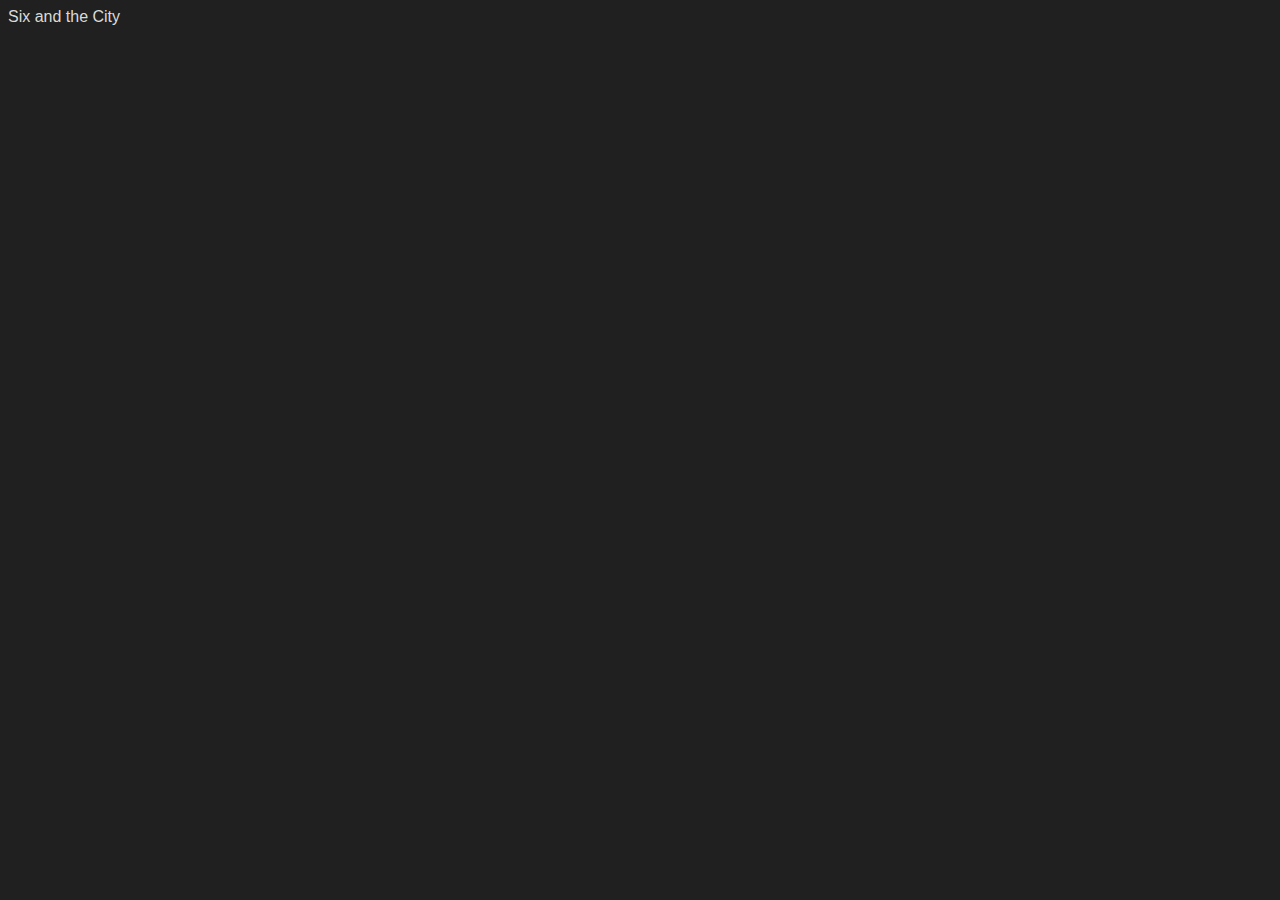
==== src/main/resources/templates/index.html @ ac830d73 "Update index.html" ====
<!DOCTYPE HTML>
<html xmlns:th="http://www.thymeleaf.org">
    <head>
        <title>HackHPI 2024</title>
        <meta http-equiv="Content-Type" content="text/html; charset=UTF-8" />
        <link rel="icon" type="image/vnd.microsoft.icon" href="squirrel.ico">

        <link href="https://unpkg.com/tailwindcss@^1.0/dist/tailwind.min.css" rel="stylesheet">
        <link href="styles.css" type="text/css" rel="stylesheet">
    </head>
    <body style="background-color: #1f201f; color: #DADADA; font-family: sans-serif;">
        <div>                       
            <div>
                Six and the City
            </div>
        </div>   
        <a id="hiddenAnker"></a>            
    </body>
    <script th:inline="javascript">
        /*<![CDATA[*/
        let xyz = /*[[${xyz}]]*/
		/*]]>*/
    </script>
  </html>
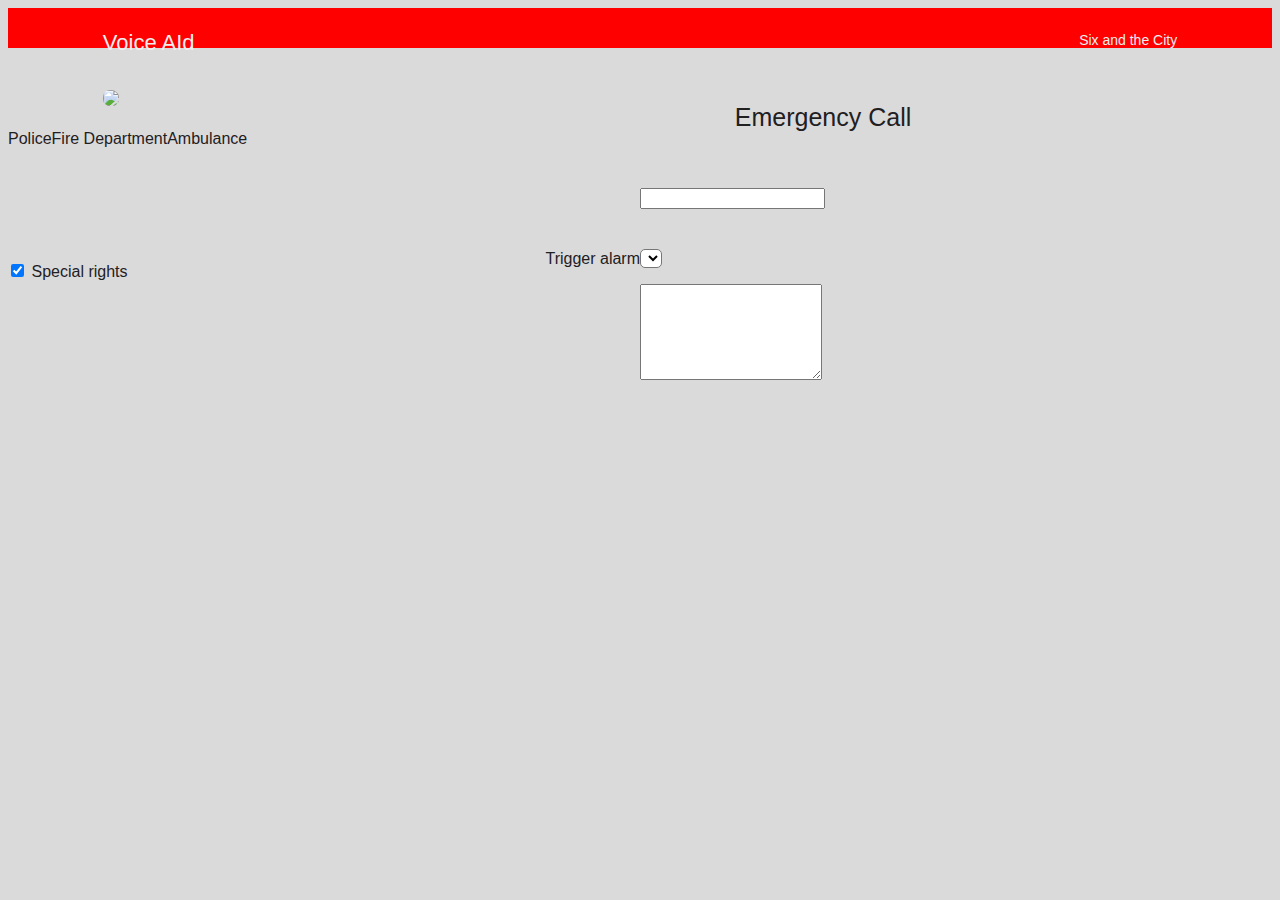
==== commit 34e77148: "frontend without specialities" ====
--- a/src/main/resources/templates/index.html
+++ b/src/main/resources/templates/index.html
@@ -8,17 +8,97 @@
         <link href="https://unpkg.com/tailwindcss@^1.0/dist/tailwind.min.css" rel="stylesheet">
         <link href="styles.css" type="text/css" rel="stylesheet">
     </head>
-    <body style="background-color: #1f201f; color: #DADADA; font-family: sans-serif;">
-        <div>                       
-            <div>
-                Six and the City
+    <body style="background-color: #DADADA; color: #1f201f; font-family: sans-serif;">
+        <div>           
+            <div style="width: 100%; height: 40px; margin-bottom: 15px; background-color: red; font-weight: 500; display: flex; justify-content: space-between; color: rgb(240, 238, 238)">
+                <p style="margin-left: 7.5%; font-size: 22px;">Voice AId</p>
+                <p style="margin-right: 7.5%; font-size: 14px; padding-top: 10px;">Six and the City</p>
             </div>
-        </div>   
+            <div style="display: flex; margin-top: 30px;">
+                <div style="width: 50%; margin-top: 12px">
+
+                    <img src="map.png" style="width: 70%; margin-left: 15%; margin-bottom: 20px; border-radius: 7px;">
+
+                    <div class="attributeSectionWrapper">
+                        <div style="display: flex; ">
+                            <div class="actionButton actor chosen" onclick="triggerAction(this)">
+                                Police
+                            </div>
+                            <div class="actionButton actor" onclick="triggerAction(this)" style="width: max-content;">
+                                Fire Department
+                            </div>
+                            <div class="actionButton actor" onclick="triggerAction(this)">
+                                Ambulance
+                            </div>
+                        </div>
+
+                        <div style="margin-top: 40px;">
+                            <div onclick="triggerAction(this)" :forEach th:each="unit : ${emergencyUnits}" th:class="'actionButton emergencyUnit ' + ${unitStat.index == 0 ? 'chosen' : ''}" style="display: flex; justify-content: space-between; width: 100%; margin-left: 0; margin-top: 10px;">
+                                <p style="margin-left: 6px;" th:text="${unit.name}"></p>
+                                <div style="display: flex; margin-right: 5px;">
+                                    <p th:text="${unit.agentAmount}" style="float: right;"></p>
+                                    <p th:text="${unit.distanceInKm}+' km'"></p>
+                                    <p th:text="${unit.travelDuration}" style="float: right;"></p>
+                                </div>
+                            </div>
+                        </div>
+                        <div style="display: flex; justify-content: space-between; margin-top: 30px;">
+                            <div>                                
+                                <input style="margin-left: 3px; margin-top: 14px;" type="checkbox" checked>
+                                <label>Special rights</label>
+                            </div>
+                            <div class="actionButton chosen">
+                                Trigger alarm
+                            </div>
+                        </div>
+                    </div>
+                </div>
+                
+                <div style="width: 50%;">
+                    <div style="display: flex; justify-content: space-between; width: 70%;  margin-left: 15%">
+                        <p style="font-size: 25px; margin-bottom: 40px;">Emergency Call</p>
+                        <p th:text="${callDuration}" style="margin-top: 8px;"></p>
+                    </div>
+
+                    <div class="attributeSectionWrapper">
+                        <div :forEach th:each="attribute : ${attributes}" class="attributeWrapper">
+                            <p class="inputLabel" th:text="${attributeLabels[attributeStat.index]+ ':'}"></p>
+                            <input class="attributeInput" th:value="${attribute}">
+                        </div>
+                    </div>
+                    
+                    <div class="attributeSectionWrapper" style="margin-top: 40px;">
+                        <div  class="attributeWrapper">
+                            <p class="inputLabel" th:text="${emergencyCodeLabel+ ':'}"></p>
+                            <select style="border-radius: 5px; background-color: white;" class="attributeInput">
+                                <option :forEach th:each="code : ${emergencyCodes}" th:id="'code'+${codeStat.index}" th:text="${code}" class="attributeInput"></option>
+                            </select>
+                        </div>
+                        <div class="attributeWrapper">
+                            <p class="inputLabel" th:text="${descriptionLabel+ ':'}"></p>
+                            <textarea rows="6" columns="25" class="attributeInput" th:text="${description}"></textarea>
+                        </div>
+                    </div>
+                </div> 
+            </div>
+        </div>
         <a id="hiddenAnker"></a>            
     </body>
     <script th:inline="javascript">
         /*<![CDATA[*/
-        let xyz = /*[[${xyz}]]*/
+        let emergencyCodes = /*[[${emergencyCodes}]]*/
 		/*]]>*/
+
+        function triggerAction(actionButton)
+        {
+            let className = actionButton.className;
+
+            document.querySelectorAll("."+className.replace("chosen","").replace("actionButton","").replace(" ","")).forEach(function(x) {
+                x.className = x.className.replace("chosen","");
+            })
+            actionButton.className += " chosen "; 
+            
+
+        }
     </script>
   </html>
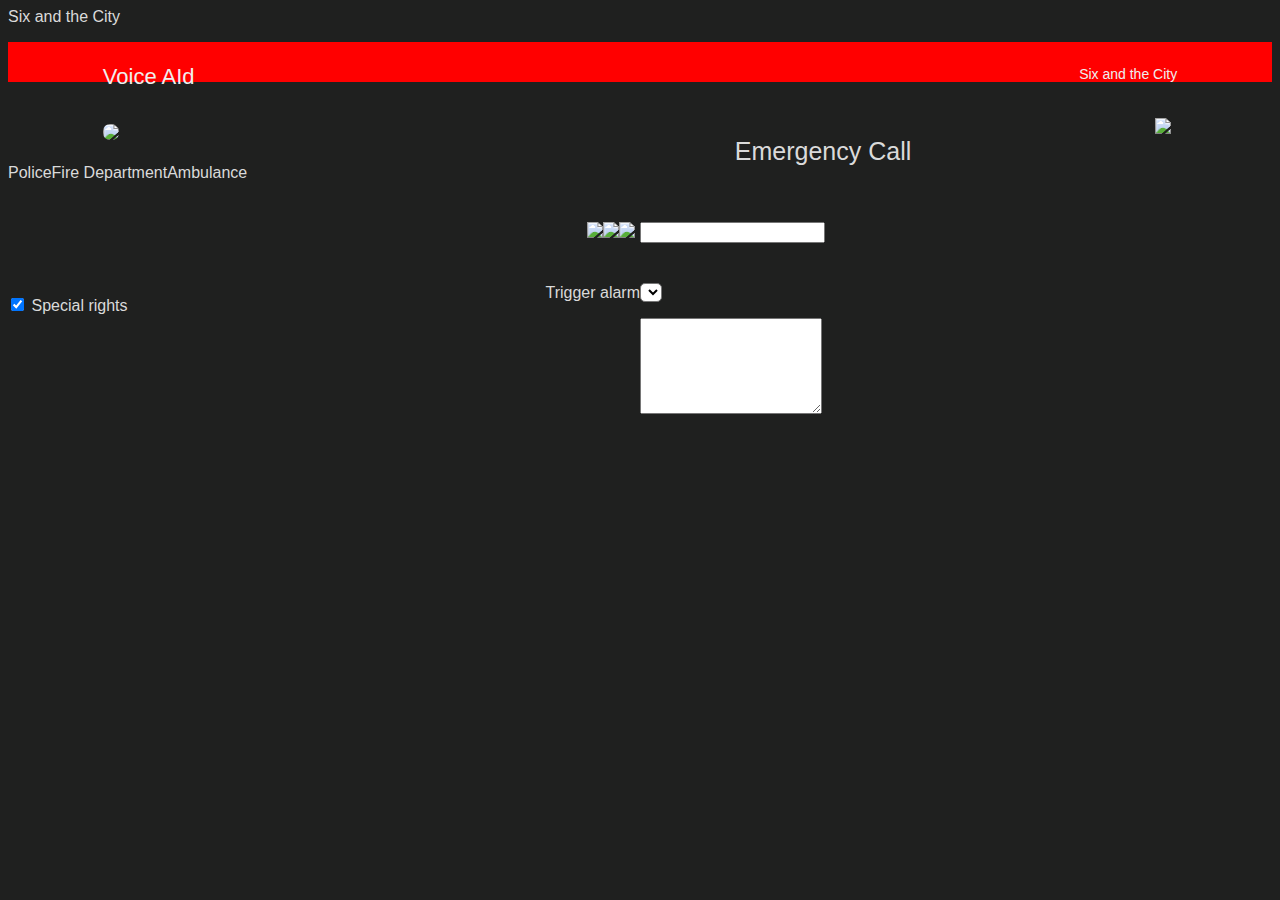
==== commit d4f29b66: "svg icons" ====
--- a/src/main/resources/templates/index.html
+++ b/src/main/resources/templates/index.html
@@ -8,6 +8,13 @@
         <link href="https://unpkg.com/tailwindcss@^1.0/dist/tailwind.min.css" rel="stylesheet">
         <link href="styles.css" type="text/css" rel="stylesheet">
     </head>
+    <body style="background-color: #1f201f; color: #DADADA; font-family: sans-serif;">
+        <div>                       
+            <div>
+                Six and the City
+            </div>
+            <p th:text="${attribut1}"></p>
+        </div>
     <body style="background-color: #DADADA; color: #1f201f; font-family: sans-serif;">
         <div>           
             <div style="width: 100%; height: 40px; margin-bottom: 15px; background-color: red; font-weight: 500; display: flex; justify-content: space-between; color: rgb(240, 238, 238)">
@@ -36,8 +43,11 @@
                             <div onclick="triggerAction(this)" :forEach th:each="unit : ${emergencyUnits}" th:class="'actionButton emergencyUnit ' + ${unitStat.index == 0 ? 'chosen' : ''}" style="display: flex; justify-content: space-between; width: 100%; margin-left: 0; margin-top: 10px;">
                                 <p style="margin-left: 6px;" th:text="${unit.name}"></p>
                                 <div style="display: flex; margin-right: 5px;">
+                                    <img src="person.svg" style="height: 20px;">
                                     <p th:text="${unit.agentAmount}" style="float: right;"></p>
+                                    <img src="location-pin.svg" style="height: 20px">
                                     <p th:text="${unit.distanceInKm}+' km'"></p>
+                                    <img src="clock-white.svg" style="height: 20px">
                                     <p th:text="${unit.travelDuration}" style="float: right;"></p>
                                 </div>
                             </div>
@@ -57,7 +67,10 @@
                 <div style="width: 50%;">
                     <div style="display: flex; justify-content: space-between; width: 70%;  margin-left: 15%">
                         <p style="font-size: 25px; margin-bottom: 40px;">Emergency Call</p>
-                        <p th:text="${callDuration}" style="margin-top: 8px;"></p>
+                        <div style="display: flex;">
+                            <img src="clock-black.svg" style="height: 26px; margin: 6px">
+                            <p th:text="${callDuration}" style="margin-top: 8px;"></p>
+                        </div>
                     </div>
 
                     <div class="attributeSectionWrapper">
@@ -81,24 +94,11 @@
                     </div>
                 </div> 
             </div>
-        </div>
-        <a id="hiddenAnker"></a>            
+        </div>    
     </body>
     <script th:inline="javascript">
         /*<![CDATA[*/
-        let emergencyCodes = /*[[${emergencyCodes}]]*/
+        let xyz = /*[[${xyz}]]*/
 		/*]]>*/
-
-        function triggerAction(actionButton)
-        {
-            let className = actionButton.className;
-
-            document.querySelectorAll("."+className.replace("chosen","").replace("actionButton","").replace(" ","")).forEach(function(x) {
-                x.className = x.className.replace("chosen","");
-            })
-            actionButton.className += " chosen "; 
-            
-
-        }
     </script>
   </html>
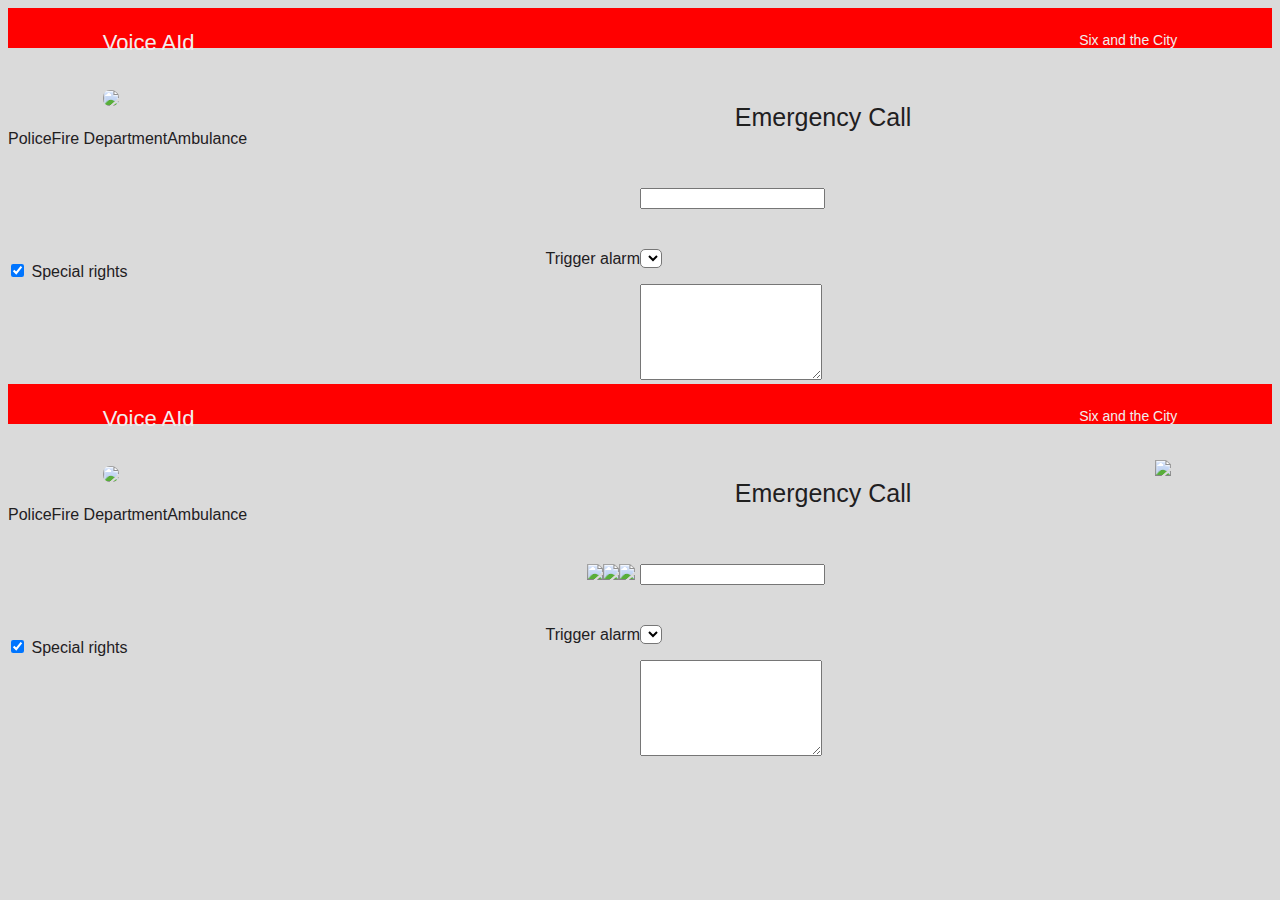
==== commit 38e488c3: "Merge branch 'main' of https://github.com/DanielH191/Six-and-the-City" ====
--- a/src/main/resources/templates/index.html
+++ b/src/main/resources/templates/index.html
@@ -8,12 +8,79 @@
         <link href="https://unpkg.com/tailwindcss@^1.0/dist/tailwind.min.css" rel="stylesheet">
         <link href="styles.css" type="text/css" rel="stylesheet">
     </head>
-    <body style="background-color: #1f201f; color: #DADADA; font-family: sans-serif;">
-        <div>                       
-            <div>
-                Six and the City
+    <body style="background-color: #DADADA; color: #1f201f; font-family: sans-serif;">
+        <div>           
+            <div style="width: 100%; height: 40px; margin-bottom: 15px; background-color: red; font-weight: 500; display: flex; justify-content: space-between; color: rgb(240, 238, 238)">
+                <p style="margin-left: 7.5%; font-size: 22px;">Voice AId</p>
+                <p style="margin-right: 7.5%; font-size: 14px; padding-top: 10px;">Six and the City</p>
             </div>
-            <p th:text="${attribut1}"></p>
+            <div style="display: flex; margin-top: 30px;">
+                <div style="width: 50%; margin-top: 12px">
+
+                    <img src="map.png" style="width: 70%; margin-left: 15%; margin-bottom: 20px; border-radius: 7px;">
+
+                    <div class="attributeSectionWrapper">
+                        <div style="display: flex; ">
+                            <div class="actionButton actor chosen" onclick="triggerAction(this)">
+                                Police
+                            </div>
+                            <div class="actionButton actor" onclick="triggerAction(this)" style="width: max-content;">
+                                Fire Department
+                            </div>
+                            <div class="actionButton actor" onclick="triggerAction(this)">
+                                Ambulance
+                            </div>
+                        </div>
+
+                        <div style="margin-top: 40px;">
+                            <div onclick="triggerAction(this)" :forEach th:each="unit : ${emergencyUnits}" th:class="'actionButton emergencyUnit ' + ${unitStat.index == 0 ? 'chosen' : ''}" style="display: flex; justify-content: space-between; width: 100%; margin-left: 0; margin-top: 10px;">
+                                <p style="margin-left: 6px;" th:text="${unit.name}"></p>
+                                <div style="display: flex; margin-right: 5px;">
+                                    <p th:text="${unit.agentAmount}" style="float: right;"></p>
+                                    <p th:text="${unit.distanceInKm}+' km'"></p>
+                                    <p th:text="${unit.travelDuration}" style="float: right;"></p>
+                                </div>
+                            </div>
+                        </div>
+                        <div style="display: flex; justify-content: space-between; margin-top: 30px;">
+                            <div>                                
+                                <input style="margin-left: 3px; margin-top: 14px;" type="checkbox" checked>
+                                <label>Special rights</label>
+                            </div>
+                            <div class="actionButton chosen">
+                                Trigger alarm
+                            </div>
+                        </div>
+                    </div>
+                </div>
+                
+                <div style="width: 50%;">
+                    <div style="display: flex; justify-content: space-between; width: 70%;  margin-left: 15%">
+                        <p style="font-size: 25px; margin-bottom: 40px;">Emergency Call</p>
+                        <p th:text="${callDuration}" style="margin-top: 8px;"></p>
+                    </div>
+
+                    <div class="attributeSectionWrapper">
+                        <div :forEach th:each="attribute : ${attributes}" class="attributeWrapper">
+                            <p class="inputLabel" th:text="${attributeLabels[attributeStat.index]+ ':'}"></p>
+                            <input class="attributeInput" th:value="${attribute}">
+                        </div>
+                    </div>
+                    
+                    <div class="attributeSectionWrapper" style="margin-top: 40px;">
+                        <div  class="attributeWrapper">
+                            <p class="inputLabel" th:text="${emergencyCodeLabel+ ':'}"></p>
+                            <select style="border-radius: 5px; background-color: white;" class="attributeInput">
+                                <option :forEach th:each="code : ${emergencyCodes}" th:id="'code'+${codeStat.index}" th:text="${code}" class="attributeInput"></option>
+                            </select>
+                        </div>
+                        <div class="attributeWrapper">
+                            <p class="inputLabel" th:text="${descriptionLabel+ ':'}"></p>
+                            <textarea rows="6" columns="25" class="attributeInput" th:text="${description}"></textarea>
+                        </div>
+                    </div>
+                </div> 
+            </div>
         </div>
     <body style="background-color: #DADADA; color: #1f201f; font-family: sans-serif;">
         <div>           
@@ -98,7 +165,19 @@
     </body>
     <script th:inline="javascript">
         /*<![CDATA[*/
-        let xyz = /*[[${xyz}]]*/
+        let emergencyCodes = /*[[${emergencyCodes}]]*/
 		/*]]>*/
+
+        function triggerAction(actionButton)
+        {
+            let className = actionButton.className;
+
+            document.querySelectorAll("."+className.replace("chosen","").replace("actionButton","").replace(" ","")).forEach(function(x) {
+                x.className = x.className.replace("chosen","");
+            })
+            actionButton.className += " chosen "; 
+            
+
+        }
     </script>
   </html>
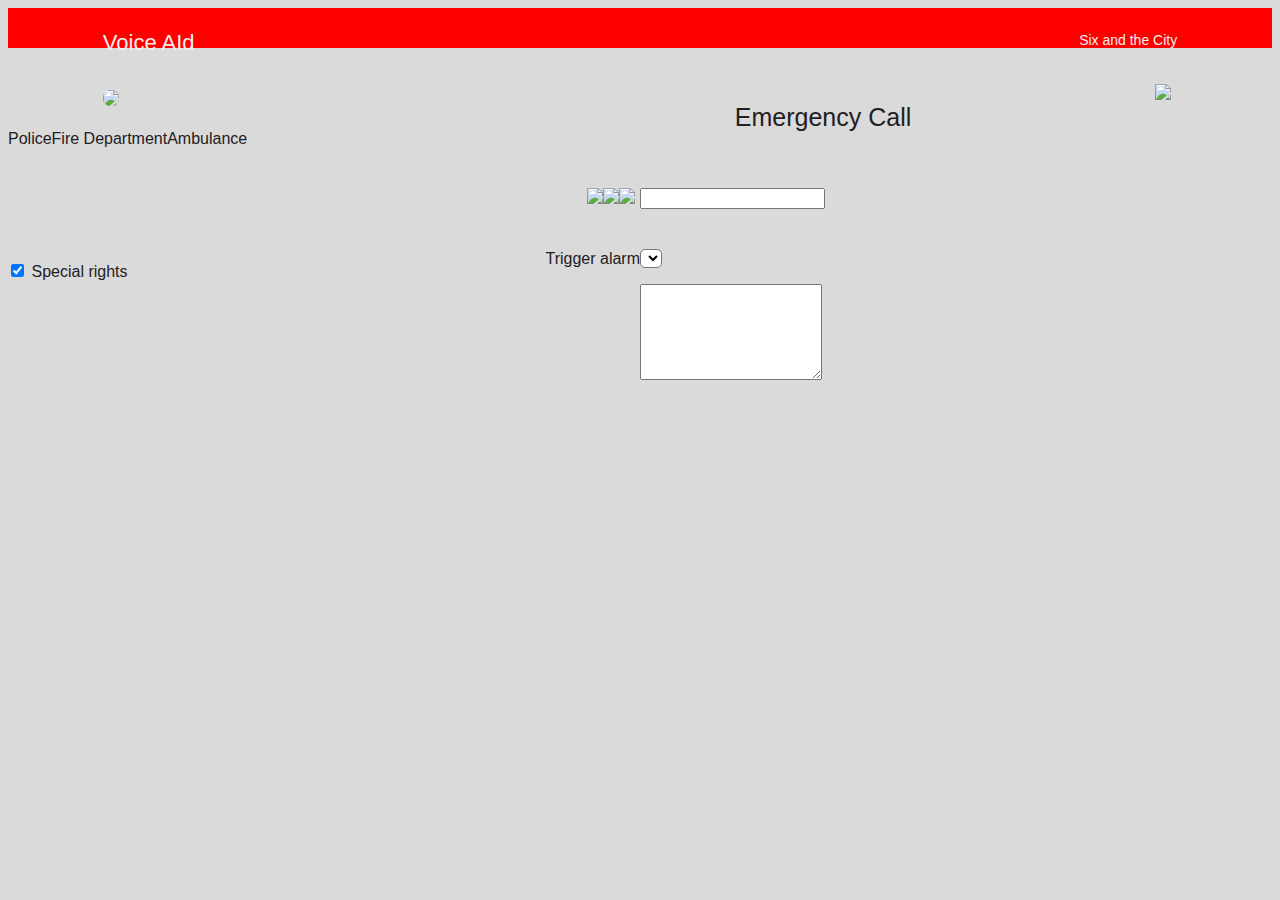
==== commit 8c5622fe: "merge cleanup" ====
--- a/src/main/resources/templates/index.html
+++ b/src/main/resources/templates/index.html
@@ -8,80 +8,6 @@
         <link href="https://unpkg.com/tailwindcss@^1.0/dist/tailwind.min.css" rel="stylesheet">
         <link href="styles.css" type="text/css" rel="stylesheet">
     </head>
-    <body style="background-color: #DADADA; color: #1f201f; font-family: sans-serif;">
-        <div>           
-            <div style="width: 100%; height: 40px; margin-bottom: 15px; background-color: red; font-weight: 500; display: flex; justify-content: space-between; color: rgb(240, 238, 238)">
-                <p style="margin-left: 7.5%; font-size: 22px;">Voice AId</p>
-                <p style="margin-right: 7.5%; font-size: 14px; padding-top: 10px;">Six and the City</p>
-            </div>
-            <div style="display: flex; margin-top: 30px;">
-                <div style="width: 50%; margin-top: 12px">
-
-                    <img src="map.png" style="width: 70%; margin-left: 15%; margin-bottom: 20px; border-radius: 7px;">
-
-                    <div class="attributeSectionWrapper">
-                        <div style="display: flex; ">
-                            <div class="actionButton actor chosen" onclick="triggerAction(this)">
-                                Police
-                            </div>
-                            <div class="actionButton actor" onclick="triggerAction(this)" style="width: max-content;">
-                                Fire Department
-                            </div>
-                            <div class="actionButton actor" onclick="triggerAction(this)">
-                                Ambulance
-                            </div>
-                        </div>
-
-                        <div style="margin-top: 40px;">
-                            <div onclick="triggerAction(this)" :forEach th:each="unit : ${emergencyUnits}" th:class="'actionButton emergencyUnit ' + ${unitStat.index == 0 ? 'chosen' : ''}" style="display: flex; justify-content: space-between; width: 100%; margin-left: 0; margin-top: 10px;">
-                                <p style="margin-left: 6px;" th:text="${unit.name}"></p>
-                                <div style="display: flex; margin-right: 5px;">
-                                    <p th:text="${unit.agentAmount}" style="float: right;"></p>
-                                    <p th:text="${unit.distanceInKm}+' km'"></p>
-                                    <p th:text="${unit.travelDuration}" style="float: right;"></p>
-                                </div>
-                            </div>
-                        </div>
-                        <div style="display: flex; justify-content: space-between; margin-top: 30px;">
-                            <div>                                
-                                <input style="margin-left: 3px; margin-top: 14px;" type="checkbox" checked>
-                                <label>Special rights</label>
-                            </div>
-                            <div class="actionButton chosen">
-                                Trigger alarm
-                            </div>
-                        </div>
-                    </div>
-                </div>
-                
-                <div style="width: 50%;">
-                    <div style="display: flex; justify-content: space-between; width: 70%;  margin-left: 15%">
-                        <p style="font-size: 25px; margin-bottom: 40px;">Emergency Call</p>
-                        <p th:text="${callDuration}" style="margin-top: 8px;"></p>
-                    </div>
-
-                    <div class="attributeSectionWrapper">
-                        <div :forEach th:each="attribute : ${attributes}" class="attributeWrapper">
-                            <p class="inputLabel" th:text="${attributeLabels[attributeStat.index]+ ':'}"></p>
-                            <input class="attributeInput" th:value="${attribute}">
-                        </div>
-                    </div>
-                    
-                    <div class="attributeSectionWrapper" style="margin-top: 40px;">
-                        <div  class="attributeWrapper">
-                            <p class="inputLabel" th:text="${emergencyCodeLabel+ ':'}"></p>
-                            <select style="border-radius: 5px; background-color: white;" class="attributeInput">
-                                <option :forEach th:each="code : ${emergencyCodes}" th:id="'code'+${codeStat.index}" th:text="${code}" class="attributeInput"></option>
-                            </select>
-                        </div>
-                        <div class="attributeWrapper">
-                            <p class="inputLabel" th:text="${descriptionLabel+ ':'}"></p>
-                            <textarea rows="6" columns="25" class="attributeInput" th:text="${description}"></textarea>
-                        </div>
-                    </div>
-                </div> 
-            </div>
-        </div>
     <body style="background-color: #DADADA; color: #1f201f; font-family: sans-serif;">
         <div>           
             <div style="width: 100%; height: 40px; margin-bottom: 15px; background-color: red; font-weight: 500; display: flex; justify-content: space-between; color: rgb(240, 238, 238)">
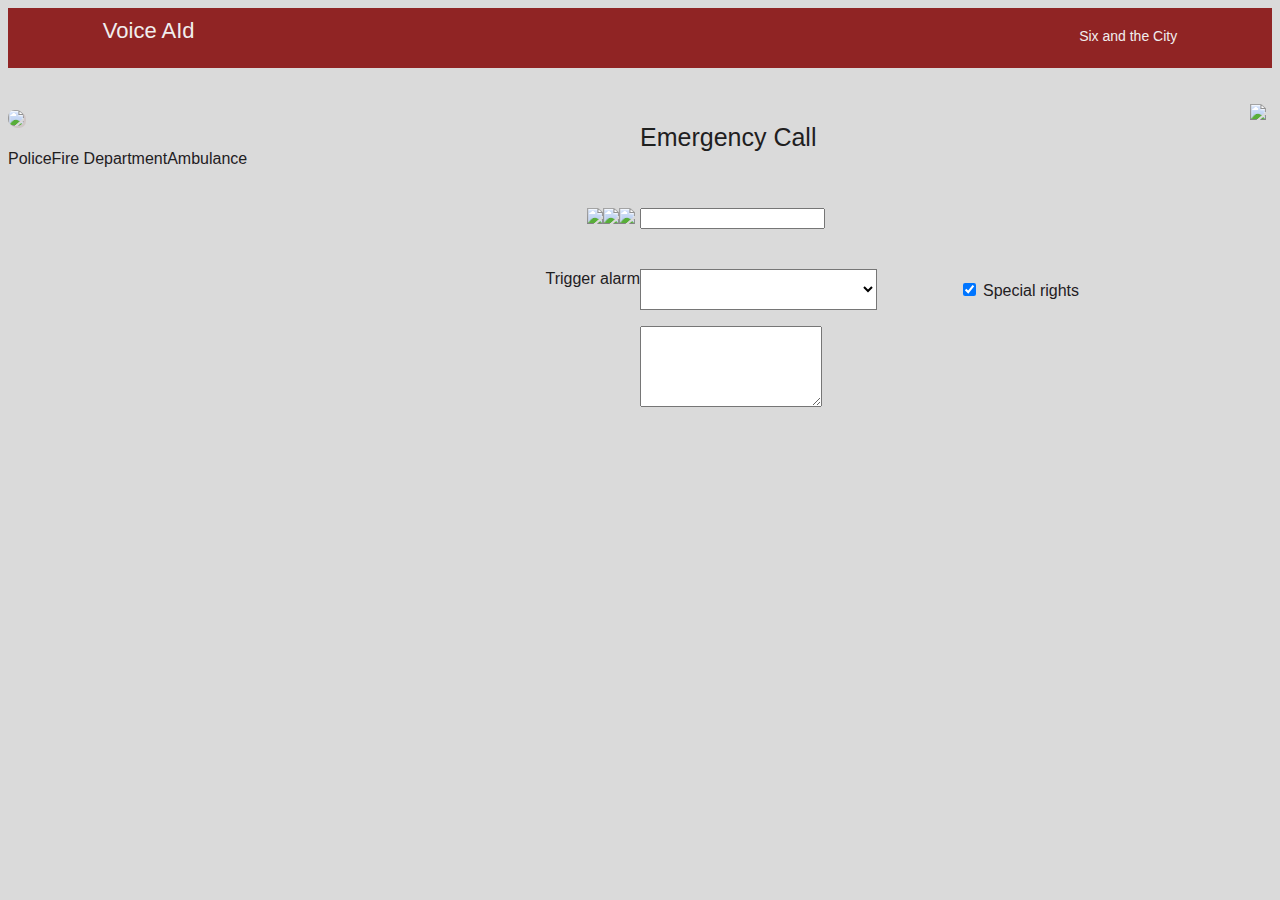
==== commit 7bfed0ab: "polishing" ====
--- a/src/main/resources/templates/index.html
+++ b/src/main/resources/templates/index.html
@@ -8,18 +8,19 @@
         <link href="https://unpkg.com/tailwindcss@^1.0/dist/tailwind.min.css" rel="stylesheet">
         <link href="styles.css" type="text/css" rel="stylesheet">
     </head>
-    <body style="background-color: #DADADA; color: #1f201f; font-family: sans-serif;">
+    <body style="background-color: #DADADA; color: #1f201f; font-family: sans-serif; transition: 0.3s">
         <div>           
-            <div style="width: 100%; height: 40px; margin-bottom: 15px; background-color: red; font-weight: 500; display: flex; justify-content: space-between; color: rgb(240, 238, 238)">
-                <p style="margin-left: 7.5%; font-size: 22px;">Voice AId</p>
-                <p style="margin-right: 7.5%; font-size: 14px; padding-top: 10px;">Six and the City</p>
+            <div style="width: 100%; height: 60px; margin-bottom: 15px; background-color: rgb(144, 36, 36); font-weight: 500; display: flex; justify-content: space-between; color: rgb(240, 238, 238)">
+                <p style="margin-left: 7.5%; margin-top: 10px; font-size: 22px;">Voice AId</p>
+                <p style="margin-right: 7.5%; margin-top: 10px; font-size: 14px; padding-top: 10px;">Six and the City</p>
             </div>
             <div style="display: flex; margin-top: 30px;">
                 <div style="width: 50%; margin-top: 12px">
 
-                    <img src="map.png" style="width: 70%; margin-left: 15%; margin-bottom: 20px; border-radius: 7px;">
+                    <img id="map" src="map2.png" style=" margin-bottom: 20px; border-radius: 7px; 
+                    box-shadow: 2px 2px 0 0 rgb(208, 199, 199);">
 
-                    <div class="attributeSectionWrapper">
+                    <div class="attributeSectionWrapper" style="margin-bottom: 20px;">
                         <div style="display: flex; ">
                             <div class="actionButton actor chosen" onclick="triggerAction(this)">
                                 Police
@@ -45,11 +46,7 @@
                                 </div>
                             </div>
                         </div>
-                        <div style="display: flex; justify-content: space-between; margin-top: 30px;">
-                            <div>                                
-                                <input style="margin-left: 3px; margin-top: 14px;" type="checkbox" checked>
-                                <label>Special rights</label>
-                            </div>
+                        <div style="display: flex; justify-content: end; margin-top: 30px;">
                             <div class="actionButton chosen">
                                 Trigger alarm
                             </div>
@@ -58,11 +55,11 @@
                 </div>
                 
                 <div style="width: 50%;">
-                    <div style="display: flex; justify-content: space-between; width: 70%;  margin-left: 15%">
+                    <div style="display: flex; justify-content: space-between;" id="x">
                         <p style="font-size: 25px; margin-bottom: 40px;">Emergency Call</p>
                         <div style="display: flex;">
                             <img src="clock-black.svg" style="height: 26px; margin: 6px">
-                            <p th:text="${callDuration}" style="margin-top: 8px;"></p>
+                            <p th:text="${callDuration} +' min'" style="margin-top: 8px;"></p>
                         </div>
                     </div>
 
@@ -75,14 +72,22 @@
                     
                     <div class="attributeSectionWrapper" style="margin-top: 40px;">
                         <div  class="attributeWrapper">
-                            <p class="inputLabel" th:text="${emergencyCodeLabel+ ':'}"></p>
-                            <select style="border-radius: 5px; background-color: white;" class="attributeInput">
-                                <option :forEach th:each="code : ${emergencyCodes}" th:id="'code'+${codeStat.index}" th:text="${code}" class="attributeInput"></option>
-                            </select>
+                            <p class="inputLabel" th:text="${emergencyCodeLabel+ ':'}" style="margin-right: 0; margin-top: 8px"></p>
+                            <div style="width: 75%; display: flex; justify-content: space-between; margin-bottom: 6px;">
+                                <select class="attributeInput" style="background-color: white; width: 50%; margin-right: 0;">
+                                    <option :forEach th:each="code : ${emergencyCodes}" th:id="'code'+${codeStat.index}" th:text="${code}" class="attributeInput"></option>
+                                </select>
+                                
+                                <div>                                
+                                    <input style="margin-top: 14px; margin-left: -30%; padding-right: 10%; margin-bottom: 14px; " type="checkbox" checked>
+                                    <label>Special rights</label>
+                                </div>
+                            </div>
+                            
                         </div>
                         <div class="attributeWrapper">
                             <p class="inputLabel" th:text="${descriptionLabel+ ':'}"></p>
-                            <textarea rows="6" columns="25" class="attributeInput" th:text="${description}"></textarea>
+                            <textarea rows="5" columns="25" class="attributeInput" th:text="${description}"></textarea>
                         </div>
                     </div>
                 </div> 
